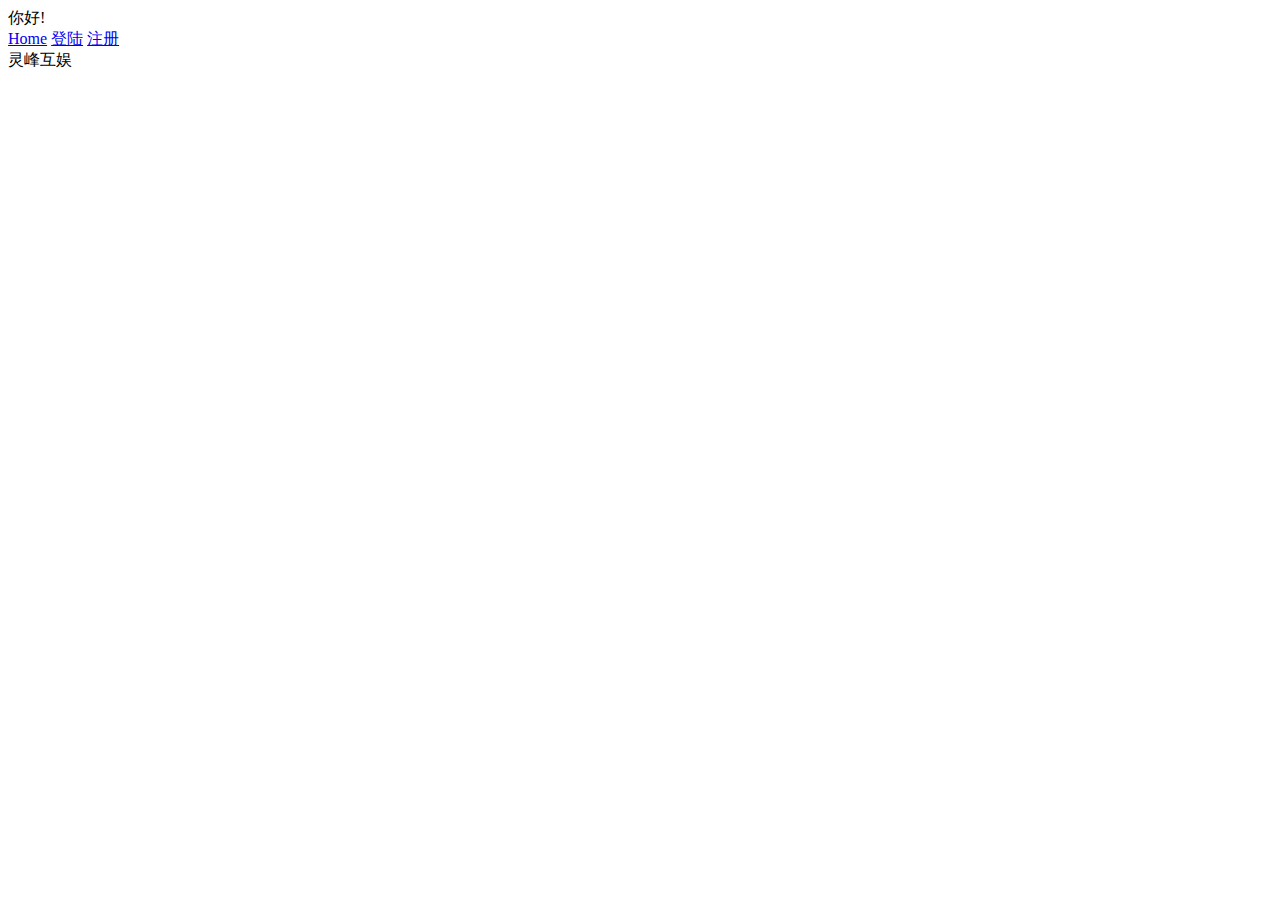
==== index.html @ 93b1024f "添加文件" ====
<!DOCTYPE html>
<html lang="{{ config('app.locale') }}">
<head>
    <meta charset="utf-8">
    <meta http-equiv="X-UA-Compatible" content="IE=edge">
    <meta name="viewport" content="width=device-width, initial-scale=1">
    <title>媛飞学习</title>
	
    <!-- Fonts -->
    <!-- Styles -->
	<link />
</head>
<body>
你好!
<div class="flex-center position-ref full-height">
    <div class="top-right links">
        <a href="#">Home</a>
        <a href="login.html">登陆</a>
        <a href="register.html">注册</a>
    </div>
    <div class="content">
        <div class="title m-b-md">
            灵峰互娱
        </div>
    </div>
</div>
</body>
</html>
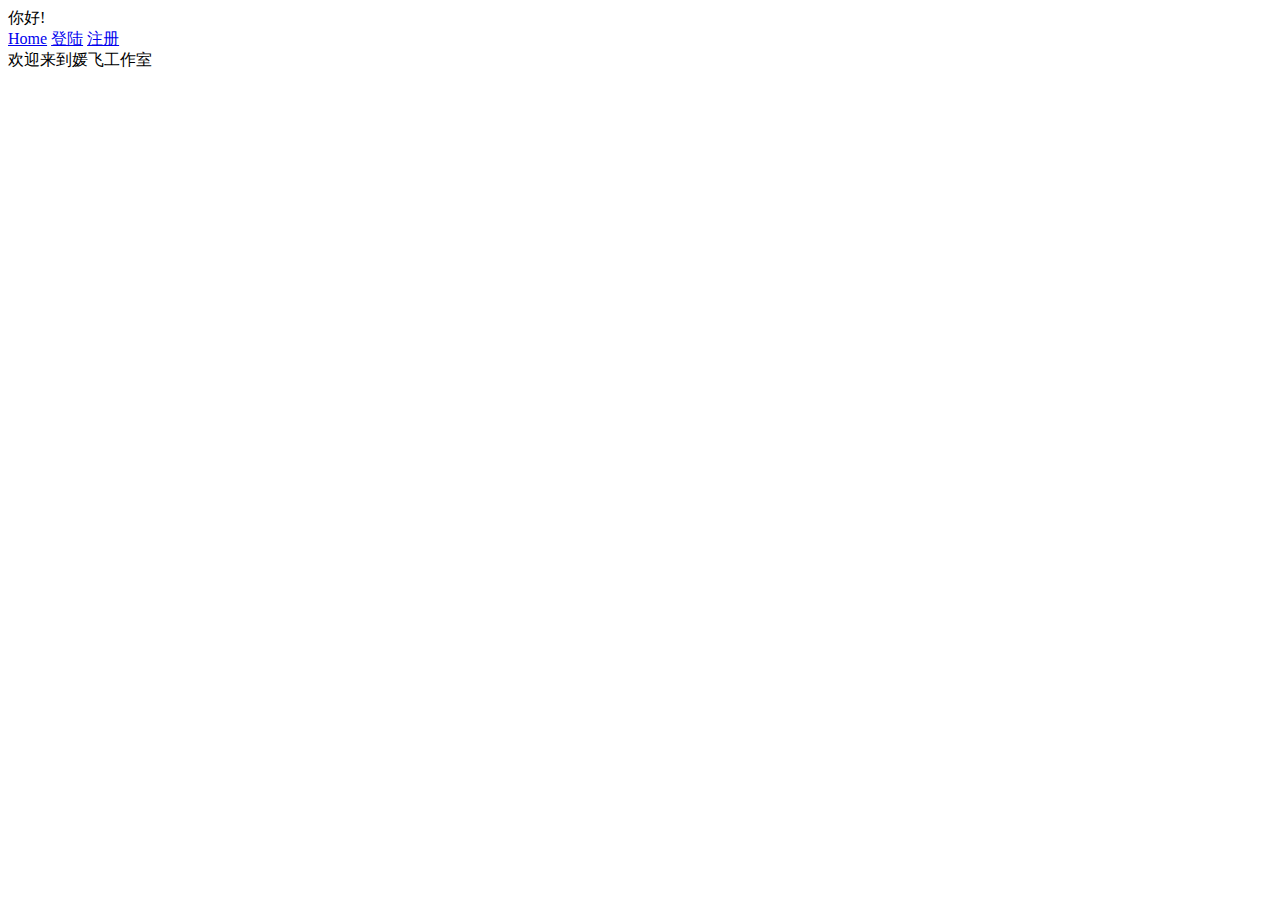
==== commit ffbe81b3: "删除文件" ====
--- a/index.html
+++ b/index.html
@@ -5,7 +5,7 @@
     <meta http-equiv="X-UA-Compatible" content="IE=edge">
     <meta name="viewport" content="width=device-width, initial-scale=1">
     <title>媛飞学习</title>
-	
+
     <!-- Fonts -->
     <!-- Styles -->
 	<link />
@@ -20,7 +20,7 @@
     </div>
     <div class="content">
         <div class="title m-b-md">
-            灵峰互娱
+            欢迎来到媛飞工作室
         </div>
     </div>
 </div>
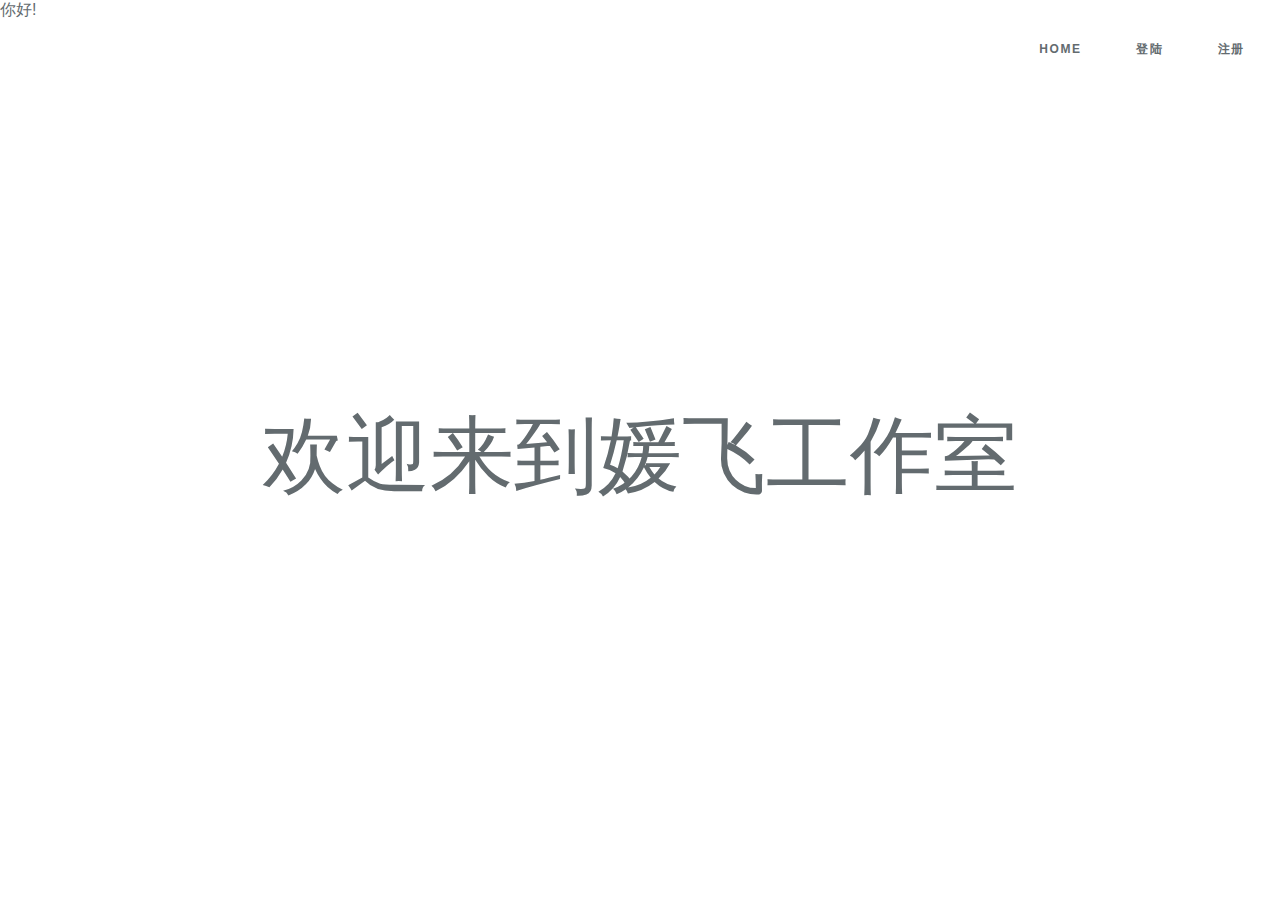
==== commit d57b64e9: "加入css与icon" ====
--- a/index.html
+++ b/index.html
@@ -5,10 +5,11 @@
     <meta http-equiv="X-UA-Compatible" content="IE=edge">
     <meta name="viewport" content="width=device-width, initial-scale=1">
     <title>媛飞学习</title>
-
+	<!-- myIcon -->
+	<link rel="shortcut icon" href="/images/privateIcon/favicon.ico"/>
     <!-- Fonts -->
     <!-- Styles -->
-	<link />
+	<link rel="stylesheet" type="text/css" href="/css/main.css" />
 </head>
 <body>
 你好!
--- a/css/main.css
+++ b/css/main.css
@@ -0,0 +1,42 @@
+html, body {
+	background-color: #fff;
+	color: #636b6f;
+	font-family: 'Raleway', sans-serif;
+	font-weight: 100;
+	height: 100vh;
+	margin: 0;
+}
+.full-height {
+	height: 100vh;
+}
+.flex-center {
+	align-items: center;
+	display: flex;
+	justify-content: center;
+}
+.position-ref {
+	position: relative;
+}
+.top-right {
+	position: absolute;
+	right: 10px;
+	top: 18px;
+}
+.content {
+	text-align: center;
+}
+.title {
+	font-size: 84px;
+}
+.links > a {
+	color: #636b6f;
+	padding: 0 25px;
+	font-size: 12px;
+	font-weight: 600;
+	letter-spacing: .1rem;
+	text-decoration: none;
+	text-transform: uppercase;
+}
+.m-b-md {
+	margin-bottom: 30px;
+}